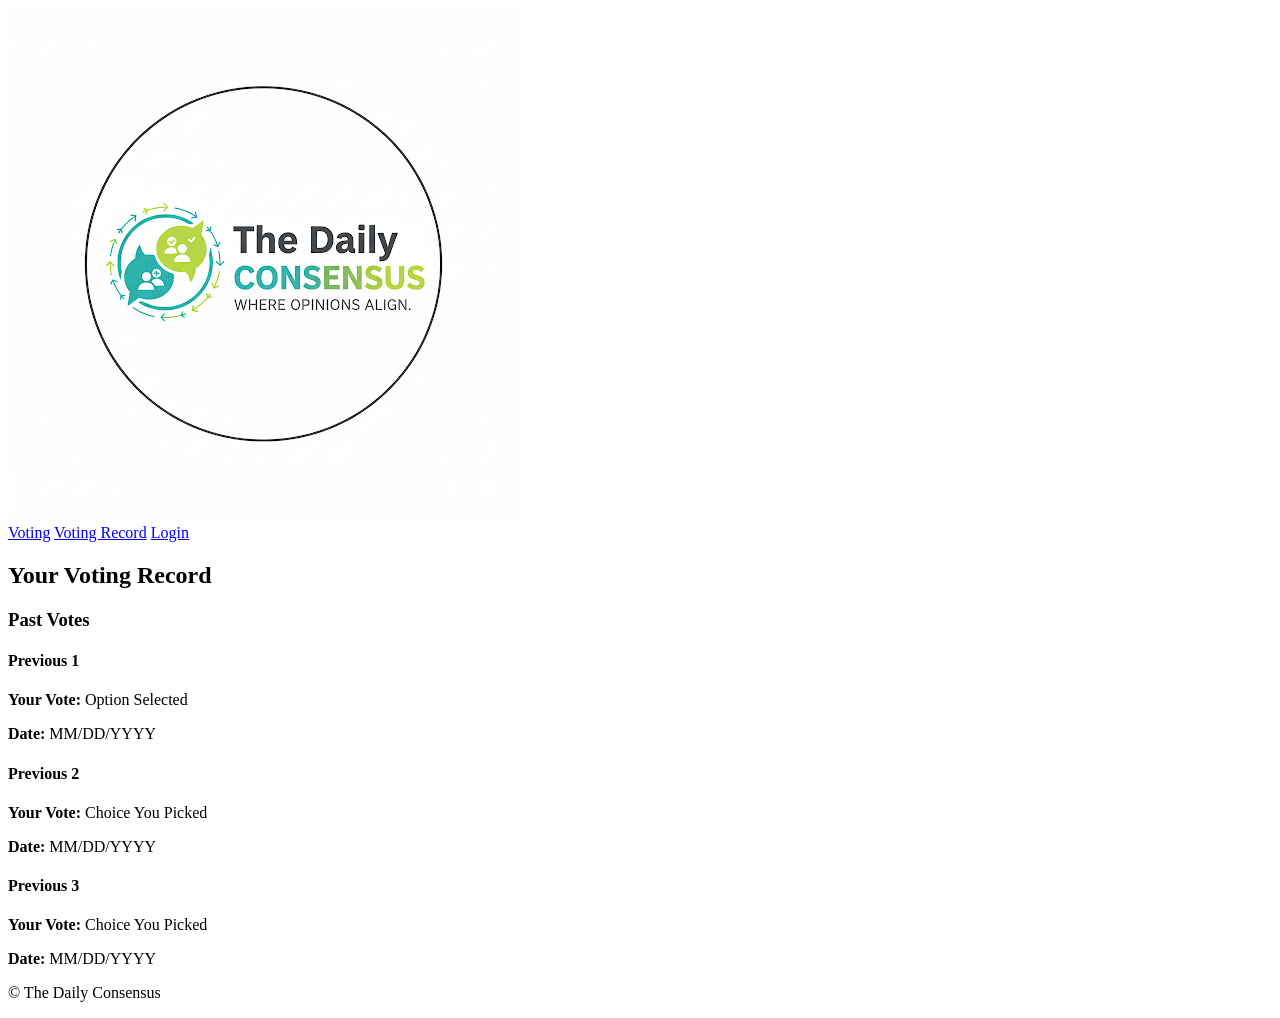
==== record.html @ d8c1c59a "Create record.html" ====
<!DOCTYPE html>
<html lang="en">
<head>
    <meta charset="UTF-8">
    <title>The Daily Consensus - Voting Record</title>
</head>
<body>

    <header>
        <img src="images/Daily_Consensus_logo.png" alt='logo image "The Daily Consensus"'>
        <nav>
            <a href="#">Voting</a>
            <a href="#">Voting Record</a>
            <a href="#">Login</a>
        </nav>
    </header>

    <main>
        <h2>Your Voting Record</h2>

        <section>
            <h3>Past Votes</h3>

            <article>
                <h4>Previous 1</h4>
                <p><strong>Your Vote:</strong> Option Selected</p>
                <p><strong>Date:</strong> MM/DD/YYYY</p>
            </article>

            <article>
                <h4>Previous 2</h4>
                <p><strong>Your Vote:</strong> Choice You Picked</p>
                <p><strong>Date:</strong> MM/DD/YYYY</p>
            </article>

            <article>
                <h4>Previous 3</h4>
                <p><strong>Your Vote:</strong> Choice You Picked</p>
                <p><strong>Date:</strong> MM/DD/YYYY</p>
            </article>

        </section>
    </main>

    <footer>
        <p>&copy; The Daily Consensus</p>
    </footer>

</body>
</html>
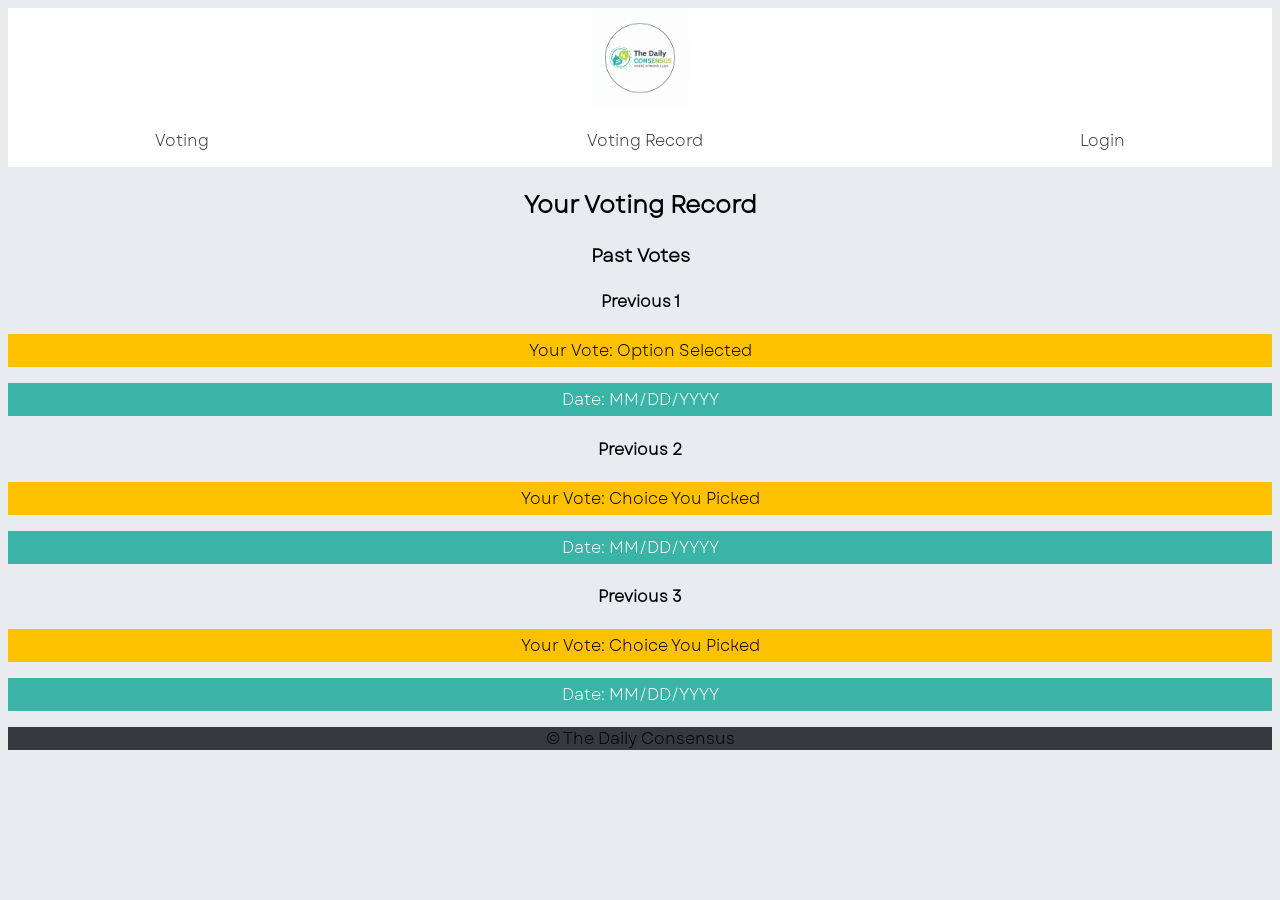
==== commit ab0ece37: "fixed some css on my page" ====
--- a/record.html
+++ b/record.html
@@ -2,16 +2,17 @@
 <html lang="en">
 <head>
     <meta charset="UTF-8">
-    <title>The Daily Consensus - Voting Record</title>
+    <meta name="viewport" content="width=device-width, initial-scale=1.0">
+    <title>Mr. Carroll's Website</title>
+    <link rel="stylesheet" href="styles/style.css">
 </head>
 <body>
-
     <header>
-        <img src="images/Daily_Consensus_logo.png" alt='logo image "The Daily Consensus"'>
+        <img id="logo_image" src="images/Daily_Consensus_logo.png" alt='logo image "The Daily Consensus"'>
         <nav>
-            <a href="#">Voting</a>
-            <a href="#">Voting Record</a>
-            <a href="#">Login</a>
+            <a href="index.html">Voting</a>
+            <a href="record.html">Voting Record</a>
+            <a href="login.html">Login</a>
         </nav>
     </header>
 
@@ -20,24 +21,23 @@
 
         <section>
             <h3>Past Votes</h3>
+                <article>
+                    <h4>Previous 1</h4>
+                    <p style="background-color:#fdc100; padding:5px;">Your Vote: Option Selected</p>
+                    <p style="background-color:#3ab4a6; padding:5px; color:#fff;">Date: MM/DD/YYYY</p>
+                </article>
 
-            <article>
-                <h4>Previous 1</h4>
-                <p><strong>Your Vote:</strong> Option Selected</p>
-                <p><strong>Date:</strong> MM/DD/YYYY</p>
-            </article>
+                <article>
+                    <h4>Previous 2</h4>
+                    <p style="background-color:#fdc100; padding:5px;">Your Vote: Choice You Picked</p>
+                    <p style="background-color:#3ab4a6; padding:5px; color:#fff;">Date: MM/DD/YYYY</p>
+                </article>
 
-            <article>
-                <h4>Previous 2</h4>
-                <p><strong>Your Vote:</strong> Choice You Picked</p>
-                <p><strong>Date:</strong> MM/DD/YYYY</p>
-            </article>
-
-            <article>
-                <h4>Previous 3</h4>
-                <p><strong>Your Vote:</strong> Choice You Picked</p>
-                <p><strong>Date:</strong> MM/DD/YYYY</p>
-            </article>
+                <article>
+                    <h4>Previous 3</h4>
+                    <p style="background-color:#fdc100; padding:5px;">Your Vote: Choice You Picked</p>
+                    <p style="background-color:#3ab4a6; padding:5px; color:#fff;">Date: MM/DD/YYYY</p>
+                </article>
 
         </section>
     </main>
--- a/styles/style.css
+++ b/styles/style.css
@@ -0,0 +1,86 @@
+@font-face {
+    font-family: 'Varsity-Team';
+    src: url('/fonts/varsity_team/VarsityTeam-Bold.otf') format('truetype');}
+
+@font-face {
+    font-family: 'Garet';
+    src: url('/fonts/garet/Garet-Book.otf') format('truetype');}
+
+
+body {text-align:center; background: #e9ecef; font-family: 'Garet';}
+
+#logo_image {width: 100px;}
+
+header {
+    background: #fff;
+    /* #7caf43; */
+
+}
+nav {
+    display: flex;
+    justify-content: space-between;
+}
+nav a {
+    text-decoration: none;
+    color: #343a40;
+    padding: 15px 11.5vw;
+}
+nav a:hover, footer a:hover {background:#fdc100;}
+
+p {background: #343a40;}
+
+#voting {
+    display:grid;
+    grid-template-columns: 10fr 2fr 10fr;
+    grid-template-rows: 50vh;
+}
+
+#prompt {background: #e9ecef;}
+#Option1 {background: #fdc100;}
+#voting-border {background: #343a40;}
+#Option2 {background: #3ab4a6;}
+
+footer {
+    background:#fff;
+}
+footer a {
+    text-decoration: none;
+    color: #343a40;
+    padding: 15px 11.5vw;
+}
+
+#login-page{
+    width: 25%;
+    margin: auto;
+    padding-top: 200px;
+    height: fit-content;
+    padding-bottom: 300px;
+    
+}
+
+#login-page label{
+    margin-top: 25px;
+}
+
+
+#login-page > input{
+    width: 100%;
+    justify-self: center;
+    box-sizing: border-box;
+    margin: 25px auto;
+}
+
+.submit{
+    
+    width: 100px;
+    height: 50px;
+    margin: 20px;
+    border: none;
+}
+#create-account{
+    float: left;
+}
+#login{
+    float: right;
+}
+
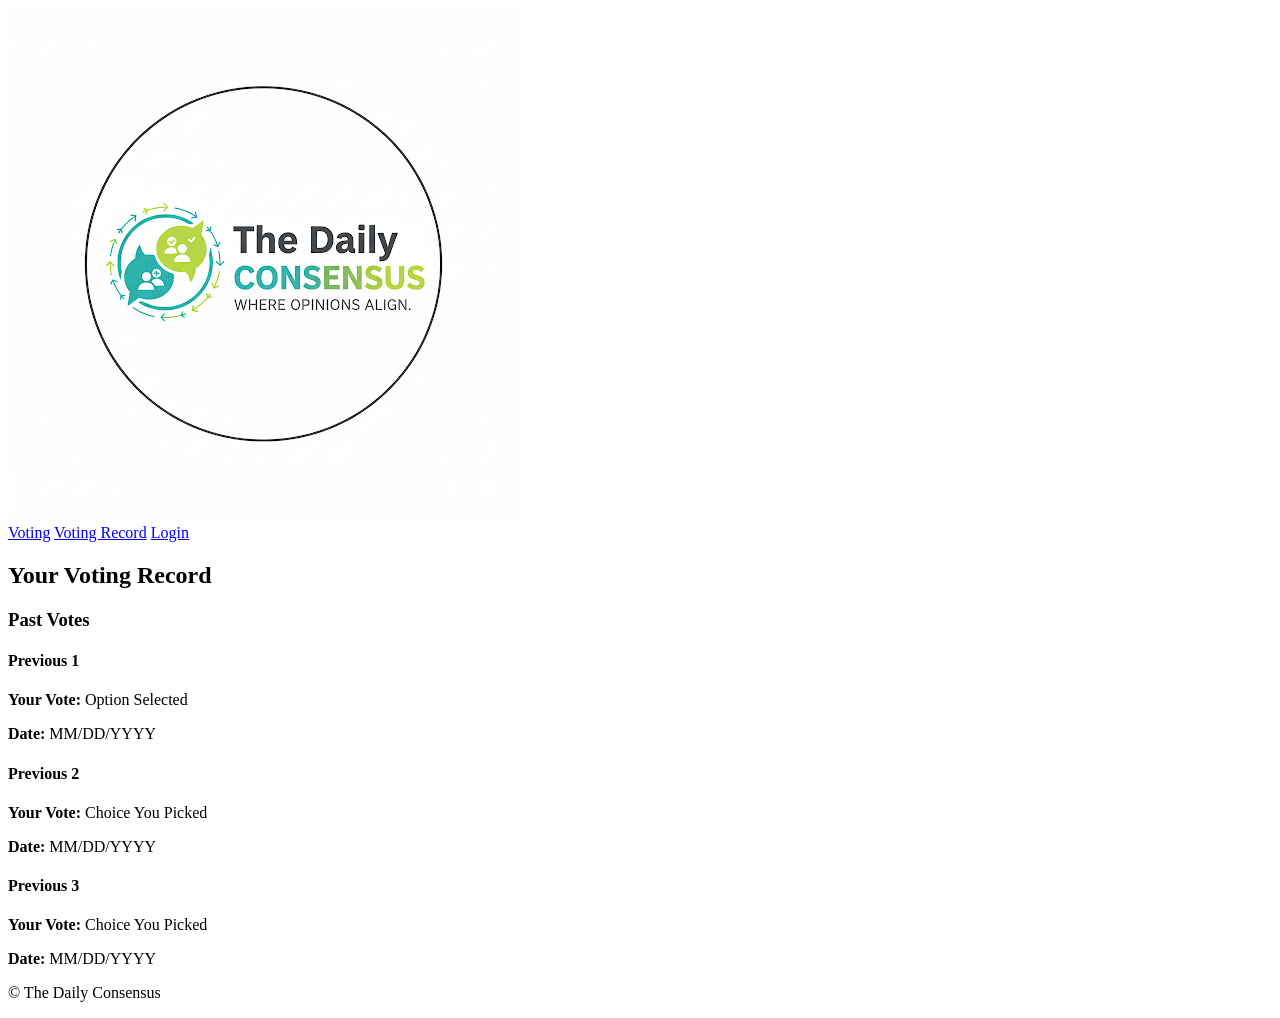
==== commit 795084b5: "Continued adding elements to index.html from the wireframe" ====
--- a/record.html
+++ b/record.html
@@ -2,13 +2,13 @@
 <html lang="en">
 <head>
     <meta charset="UTF-8">
-    <meta name="viewport" content="width=device-width, initial-scale=1.0">
-    <title>Mr. Carroll's Website</title>
-    <link rel="stylesheet" href="styles/style.css">
+    <title>The Daily Consensus - Voting Record</title>
+    <link rel="stylesheet" src="styles/style.css">
 </head>
 <body>
+
     <header>
-        <img id="logo_image" src="images/Daily_Consensus_logo.png" alt='logo image "The Daily Consensus"'>
+        <img src="images/Daily_Consensus_logo.png" alt='logo image "The Daily Consensus"'>
         <nav>
             <a href="index.html">Voting</a>
             <a href="record.html">Voting Record</a>
@@ -21,23 +21,24 @@
 
         <section>
             <h3>Past Votes</h3>
-                <article>
-                    <h4>Previous 1</h4>
-                    <p style="background-color:#fdc100; padding:5px;">Your Vote: Option Selected</p>
-                    <p style="background-color:#3ab4a6; padding:5px; color:#fff;">Date: MM/DD/YYYY</p>
-                </article>
 
-                <article>
-                    <h4>Previous 2</h4>
-                    <p style="background-color:#fdc100; padding:5px;">Your Vote: Choice You Picked</p>
-                    <p style="background-color:#3ab4a6; padding:5px; color:#fff;">Date: MM/DD/YYYY</p>
-                </article>
+            <article>
+                <h4>Previous 1</h4>
+                <p><strong>Your Vote:</strong> Option Selected</p>
+                <p><strong>Date:</strong> MM/DD/YYYY</p>
+            </article>
 
-                <article>
-                    <h4>Previous 3</h4>
-                    <p style="background-color:#fdc100; padding:5px;">Your Vote: Choice You Picked</p>
-                    <p style="background-color:#3ab4a6; padding:5px; color:#fff;">Date: MM/DD/YYYY</p>
-                </article>
+            <article>
+                <h4>Previous 2</h4>
+                <p><strong>Your Vote:</strong> Choice You Picked</p>
+                <p><strong>Date:</strong> MM/DD/YYYY</p>
+            </article>
+
+            <article>
+                <h4>Previous 3</h4>
+                <p><strong>Your Vote:</strong> Choice You Picked</p>
+                <p><strong>Date:</strong> MM/DD/YYYY</p>
+            </article>
 
         </section>
     </main>
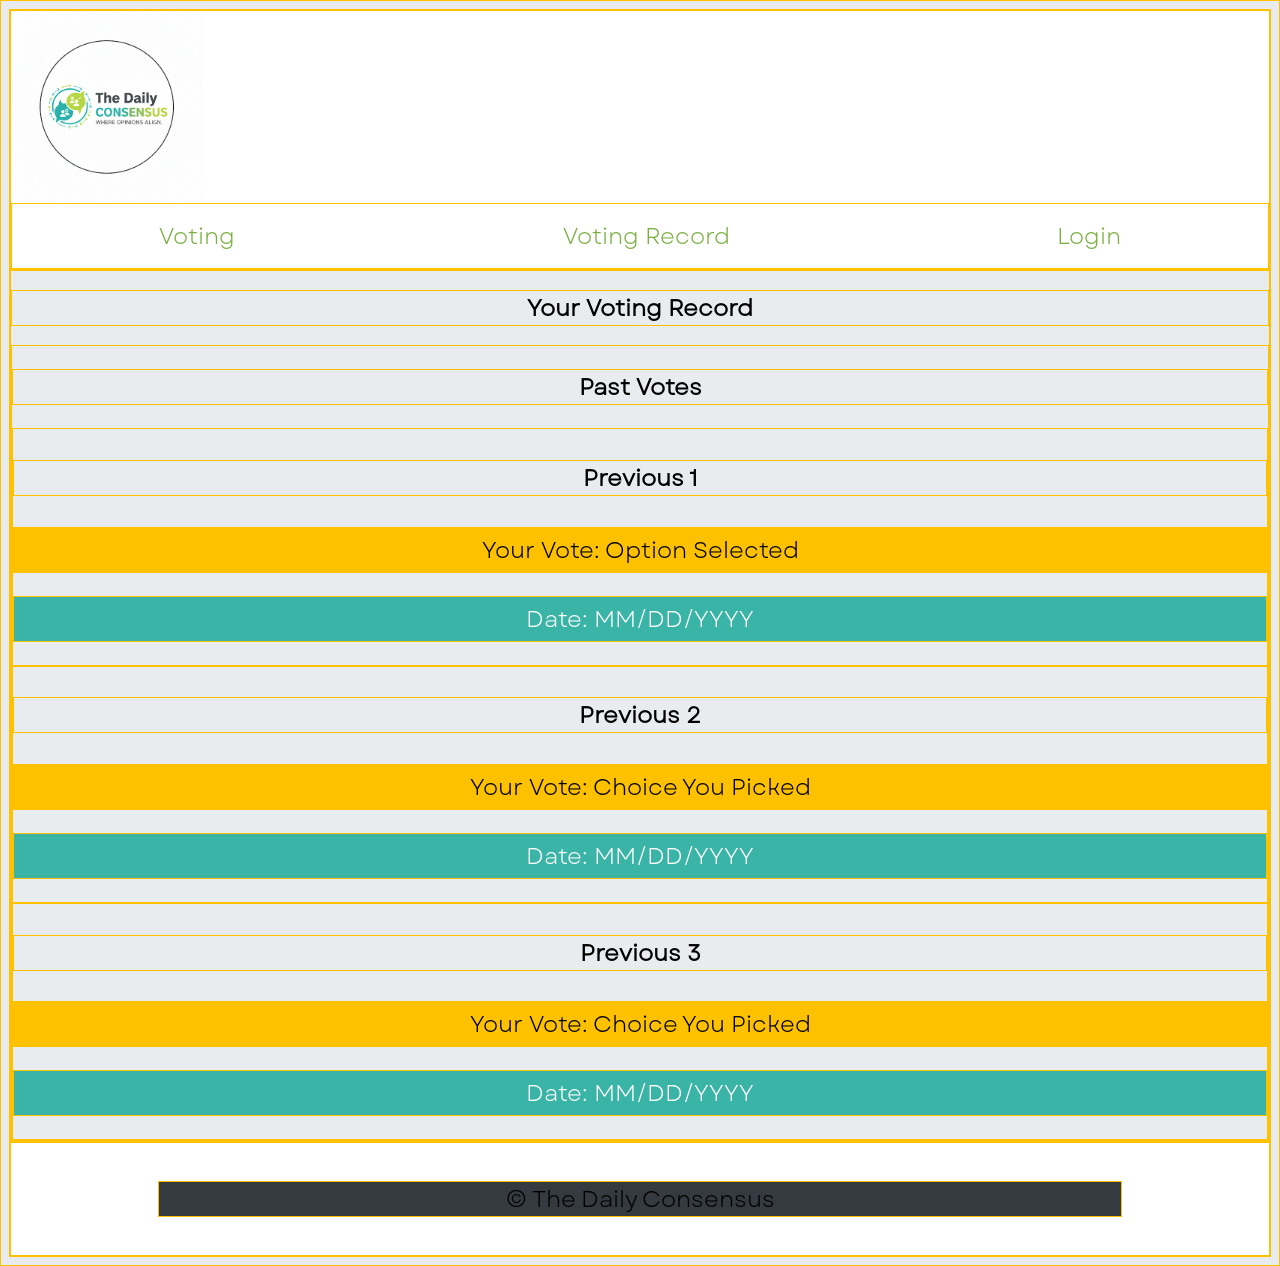
==== commit d877cafe: "Merge branch 'main' of https://github.com/narcolepticaxolotl/wdd130-carroll" ====
--- a/record.html
+++ b/record.html
@@ -2,13 +2,13 @@
 <html lang="en">
 <head>
     <meta charset="UTF-8">
-    <title>The Daily Consensus - Voting Record</title>
-    <link rel="stylesheet" src="styles/style.css">
+    <meta name="viewport" content="width=device-width, initial-scale=1.0">
+    <title>Mr. Carroll's Website</title>
+    <link rel="stylesheet" href="styles/style.css">
 </head>
 <body>
-
     <header>
-        <img src="images/Daily_Consensus_logo.png" alt='logo image "The Daily Consensus"'>
+        <img id="logo_image" src="images/Daily_Consensus_logo.png" alt='logo image "The Daily Consensus"'>
         <nav>
             <a href="index.html">Voting</a>
             <a href="record.html">Voting Record</a>
@@ -21,24 +21,23 @@
 
         <section>
             <h3>Past Votes</h3>
+                <article>
+                    <h4>Previous 1</h4>
+                    <p style="background-color:#fdc100; padding:5px;">Your Vote: Option Selected</p>
+                    <p style="background-color:#3ab4a6; padding:5px; color:#fff;">Date: MM/DD/YYYY</p>
+                </article>
 
-            <article>
-                <h4>Previous 1</h4>
-                <p><strong>Your Vote:</strong> Option Selected</p>
-                <p><strong>Date:</strong> MM/DD/YYYY</p>
-            </article>
+                <article>
+                    <h4>Previous 2</h4>
+                    <p style="background-color:#fdc100; padding:5px;">Your Vote: Choice You Picked</p>
+                    <p style="background-color:#3ab4a6; padding:5px; color:#fff;">Date: MM/DD/YYYY</p>
+                </article>
 
-            <article>
-                <h4>Previous 2</h4>
-                <p><strong>Your Vote:</strong> Choice You Picked</p>
-                <p><strong>Date:</strong> MM/DD/YYYY</p>
-            </article>
-
-            <article>
-                <h4>Previous 3</h4>
-                <p><strong>Your Vote:</strong> Choice You Picked</p>
-                <p><strong>Date:</strong> MM/DD/YYYY</p>
-            </article>
+                <article>
+                    <h4>Previous 3</h4>
+                    <p style="background-color:#fdc100; padding:5px;">Your Vote: Choice You Picked</p>
+                    <p style="background-color:#3ab4a6; padding:5px; color:#fff;">Date: MM/DD/YYYY</p>
+                </article>
 
         </section>
     </main>
--- a/styles/style.css
+++ b/styles/style.css
@@ -0,0 +1,111 @@
+@font-face {
+    font-family: 'Varsity-Team';
+    src: url('/fonts/varsity_team/VarsityTeam-Bold.otf') format('truetype');}
+
+@font-face {
+    font-family: 'Garet';
+    src: url('/fonts/garet/Garet-Book.otf') format('truetype');}
+
+
+    
+* {
+    text-align:center;
+    font-family: 'Garet';
+    border: solid 1px #fdc100;
+    font-size: 1.8vw;
+}
+
+body {background: #e9ecef;}
+
+#logo_image {
+    width: 15vw;
+    min-width: 100px;
+    border:none;}
+
+header {
+    background: #fff;
+    display:grid;
+    grid-template-columns: 1fr 1fr 1fr;}
+header a {border:none; grid-area: 1/2/2/3;}
+
+#Title {
+    border:none;
+    font-family:'Varsity-Team';
+    font-size: 5vw;
+    color: #343a40;}
+
+nav {
+    display: flex;
+    justify-content: space-between;
+    grid-area: 2/1/3/4;
+}
+nav a {
+    text-decoration: none;
+    border:none;
+    color:#7caf43;
+    padding: 15px 11.5vw;
+}
+nav a:hover, footer a:hover {background:#fdc100;}
+
+p {background: #343a40;}
+
+#voting {
+    display:grid;
+    grid-template-columns: 10fr 2fr 10fr;
+    grid-template-rows: 50vh;
+}
+
+#prompt {background: #e9ecef; border:none; color:#7caf43;}
+#Option1 {background: #3ab4a6;}
+#voting-border {background: #343a40;}
+#Option2 {background: #3ab4a6;}
+#graph {height:12vh; background:#343a40; color:#e9ecef;}
+
+footer {
+    background:#fff;
+    /* display: unset; */
+    /* height: calc(15px + 15px + 10vh); */
+    padding: 15px 11.5vw;
+}
+footer a {
+    text-decoration: none;
+    color: #343a40;
+    padding: 15px 11.5vw;
+    border: none;
+}
+
+#login-page{
+    width: 25%;
+    margin: auto;
+    padding-top: 200px;
+    height: fit-content;
+    padding-bottom: 300px;
+    
+}
+
+#login-page label{
+    margin-top: 25px;
+}
+
+
+#login-page > input{
+    width: 100%;
+    justify-self: center;
+    box-sizing: border-box;
+    margin: 25px auto;
+}
+
+.submit{
+    
+    width: 100px;
+    height: 50px;
+    margin: 20px;
+    border: none;
+}
+#create-account{
+    float: left;
+}
+#login{
+    float: right;
+}
+
